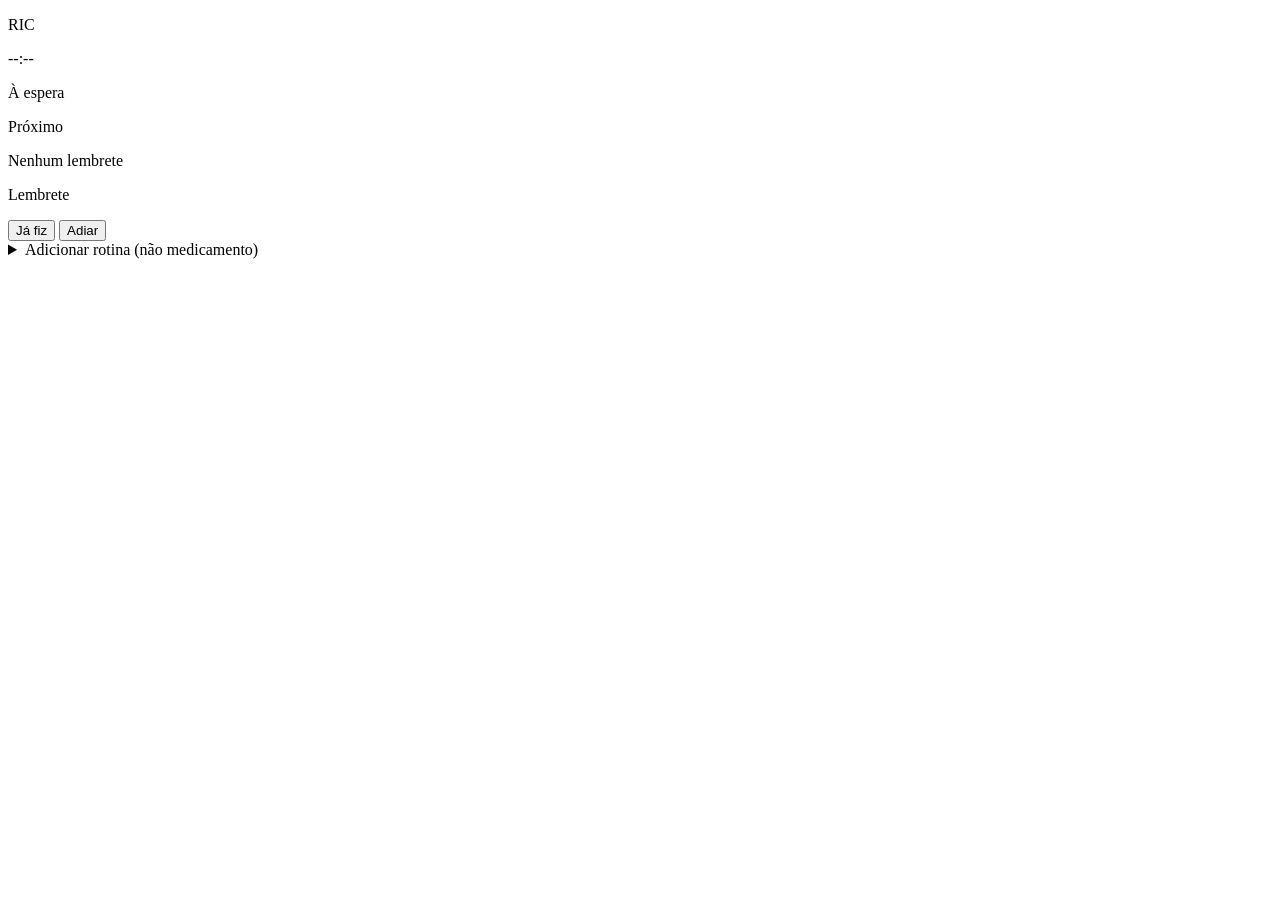
==== ric/web/static/index.html @ 163e650d "feat(ric): rewrite vertical slice with reminders, API, and Piper TTS Archive legacy app, add SQLite " ====
<!DOCTYPE html>
<html lang="pt">
<head>
  <meta charset="utf-8" />
  <meta name="viewport" content="width=device-width, initial-scale=1, viewport-fit=cover" />
  <title>RIC</title>
  <link rel="stylesheet" href="/style.css" />
</head>
<body>
  <main class="screen" id="app">
    <header class="top">
      <p class="brand" aria-label="RIC">RIC</p>
      <p class="clock" id="clock" aria-live="polite">--:--</p>
    </header>

    <section class="face-wrap" aria-live="polite">
      <div id="face" class="face state-idle" role="img" aria-label="Estado: idle"></div>
      <p id="state-label" class="state-label">À espera</p>
    </section>

    <section class="next" aria-label="Próximo lembrete">
      <p class="next-label">Próximo</p>
      <p id="next-reminder" class="next-value">Nenhum lembrete</p>
    </section>

    <section id="alert-panel" class="alert-panel hidden" aria-live="assertive">
      <p id="alert-title" class="alert-title">Lembrete</p>
      <div class="alert-actions">
        <button type="button" id="btn-confirm" class="btn btn-primary" aria-label="Já fiz">Já fiz</button>
        <button type="button" id="btn-snooze" class="btn" aria-label="Adiar 10 minutos">Adiar</button>
      </div>
    </section>

    <section class="create" aria-label="Novo lembrete simples">
      <details>
        <summary>Adicionar rotina (não medicamento)</summary>
        <form id="form-create" class="form">
          <label>
            Título
            <input id="input-titulo" name="titulo" type="text" required maxlength="120" autocomplete="off" />
          </label>
          <label>
            Hora
            <input id="input-hora" name="hora" type="time" required />
          </label>
          <button type="submit" class="btn">Guardar</button>
          <p id="form-msg" class="form-msg" role="status"></p>
        </form>
      </details>
    </section>
  </main>
  <audio id="tts-player" preload="auto"></audio>
  <script src="/app.js"></script>
</body>
</html>
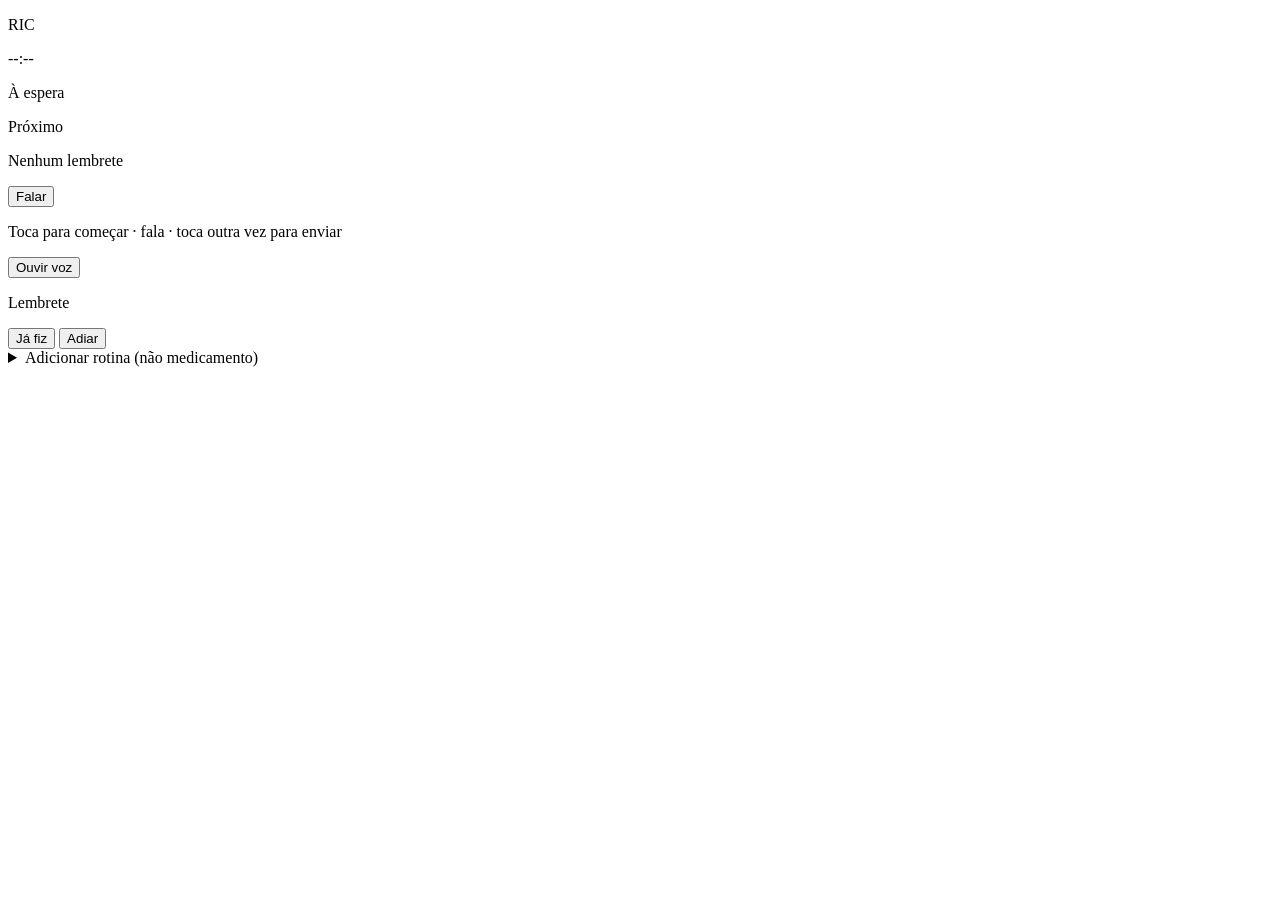
==== commit 1b889f2b: "feat(voice): add wake-STT pipeline and tune Piper phrasing Ship push-to-talk Whisper STT with VoiceS" ====
--- a/ric/web/static/index.html
+++ b/ric/web/static/index.html
@@ -21,6 +21,17 @@
     <section class="next" aria-label="Próximo lembrete">
       <p class="next-label">Próximo</p>
       <p id="next-reminder" class="next-value">Nenhum lembrete</p>
+    </section>
+
+    <section class="talk" aria-label="Falar com o RIC">
+      <button type="button" id="btn-talk" class="btn btn-talk" aria-label="Carregar para falar">
+        Falar
+      </button>
+      <p class="talk-hint">Toca para começar · fala · toca outra vez para enviar</p>
+      <p id="heard" class="heard" aria-live="polite"></p>
+      <button type="button" id="btn-preview" class="btn" aria-label="Ouvir amostra da voz do RIC">
+        Ouvir voz
+      </button>
     </section>
 
     <section id="alert-panel" class="alert-panel hidden" aria-live="assertive">
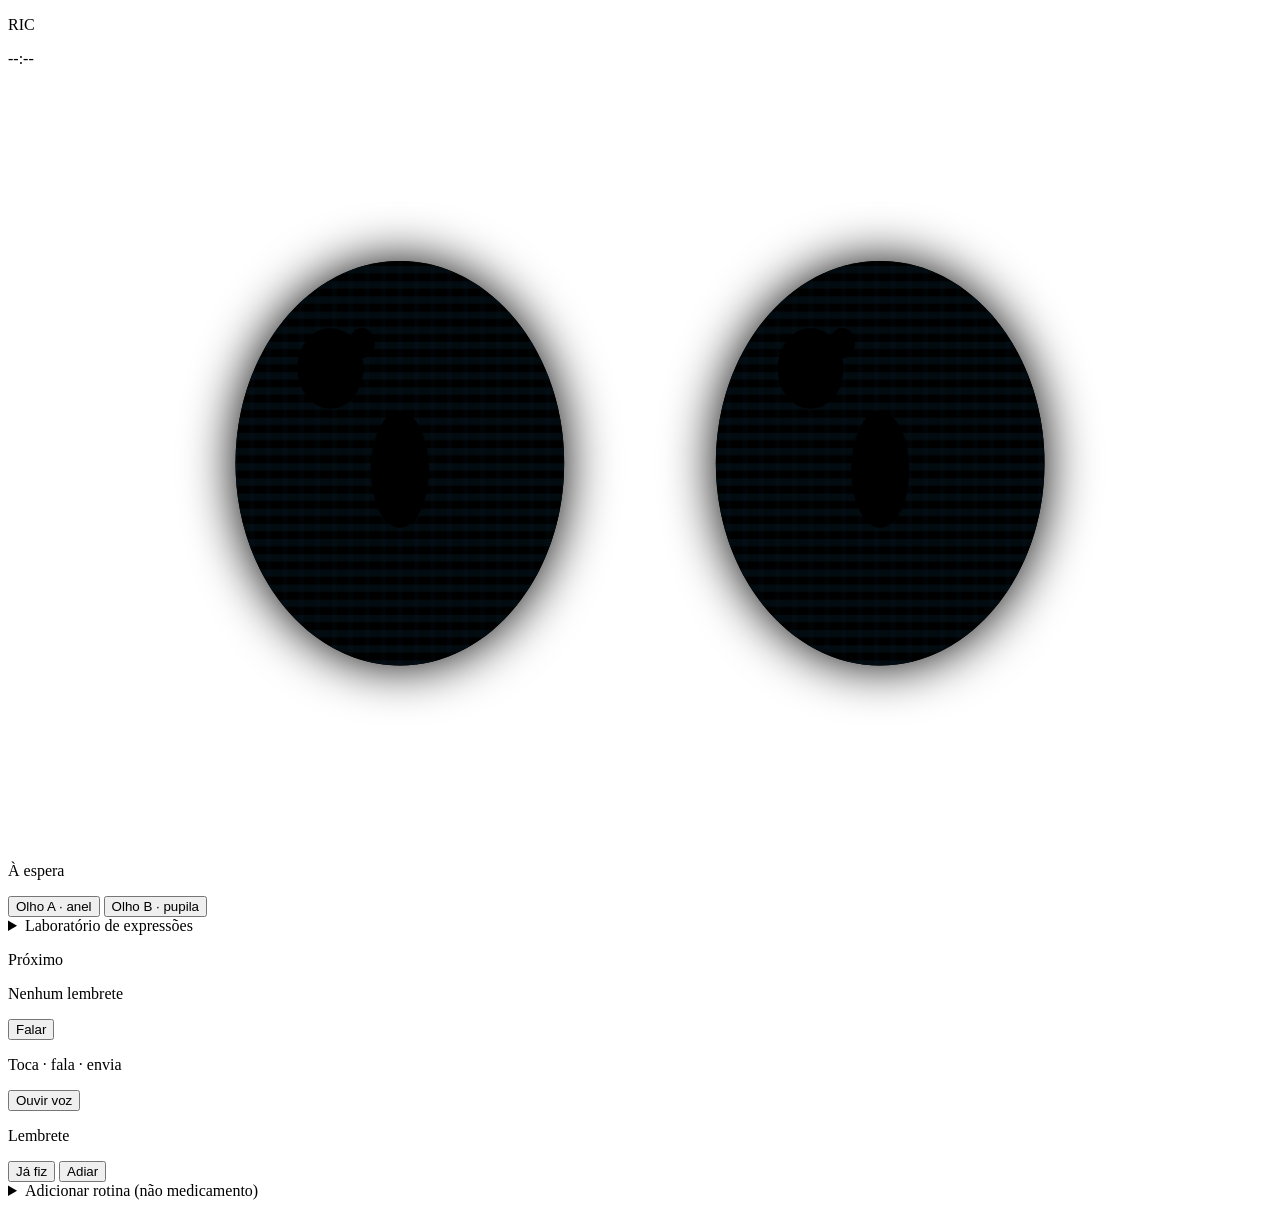
==== commit ef1663bd: "feat(ric): polish voice UX, reminder voice tools, and EVE UI Make STT/TTS feel snappier with silence" ====
--- a/ric/web/static/index.html
+++ b/ric/web/static/index.html
@@ -5,6 +5,7 @@
   <meta name="viewport" content="width=device-width, initial-scale=1, viewport-fit=cover" />
   <title>RIC</title>
   <link rel="stylesheet" href="/style.css" />
+  <link rel="stylesheet" href="/eye-shapes.css" />
 </head>
 <body>
   <main class="screen" id="app">
@@ -14,20 +15,200 @@
     </header>
 
     <section class="face-wrap" aria-live="polite">
-      <div id="face" class="face state-idle" role="img" aria-label="Estado: idle"></div>
+      <div
+        id="face"
+        class="face theme-eve state-idle"
+        data-expression="calm"
+        data-eye-style="ring"
+        role="img"
+        aria-label="Estado: idle"
+      >
+        <svg class="face-svg" viewBox="0 0 200 120" aria-hidden="true">
+          <defs>
+            <filter id="eye-glow" x="-80%" y="-80%" width="260%" height="260%">
+              <feGaussianBlur stdDeviation="4" result="blur" />
+              <feMerge>
+                <feMergeNode in="blur" />
+                <feMergeNode in="SourceGraphic" />
+              </feMerge>
+            </filter>
+            <radialGradient id="eye-fill" cx="42%" cy="36%" r="70%">
+              <stop offset="0%" stop-color="#f2ffff" />
+              <stop offset="35%" stop-color="#6ee9ff" />
+              <stop offset="78%" stop-color="#2bb8d6" />
+              <stop offset="100%" stop-color="#178aa8" />
+            </radialGradient>
+            <pattern
+              id="eye-scanlines"
+              width="3"
+              height="2.4"
+              patternUnits="userSpaceOnUse"
+            >
+              <rect width="3" height="1.15" fill="rgba(6, 28, 42, 0.38)" />
+            </pattern>
+            <pattern
+              id="eye-pixel-cols"
+              width="2.6"
+              height="2.6"
+              patternUnits="userSpaceOnUse"
+            >
+              <rect x="1.9" width="0.7" height="2.6" fill="rgba(4, 20, 32, 0.18)" />
+            </pattern>
+            <clipPath id="clip-eye-left">
+              <path
+                class="eye-clip-path eye-clip-l"
+                d="M 36,60 C 36,42.3 47.7,28 62,28 C 76.3,28 88,42.3 88,60 C 88,77.7 76.3,92 62,92 C 47.7,92 36,77.7 36,60 Z"
+              />
+            </clipPath>
+            <clipPath id="clip-eye-right">
+              <path
+                class="eye-clip-path eye-clip-r"
+                d="M 112,60 C 112,42.3 123.7,28 138,28 C 152.3,28 164,42.3 164,60 C 164,77.7 152.3,92 138,92 C 123.7,92 112,77.7 112,60 Z"
+              />
+            </clipPath>
+          </defs>
+          <g class="eyes-pair">
+            <g class="eye-wrap eye-wrap-left">
+              <path
+                class="eye-bloom eye-bloom-l"
+                filter="url(#eye-glow)"
+                d="M 36,60 C 36,42.3 47.7,28 62,28 C 76.3,28 88,42.3 88,60 C 88,77.7 76.3,92 62,92 C 47.7,92 36,77.7 36,60 Z"
+              />
+              <path
+                class="eye-shape eye-shape-l"
+                d="M 36,60 C 36,42.3 47.7,28 62,28 C 76.3,28 88,42.3 88,60 C 88,77.7 76.3,92 62,92 C 47.7,92 36,77.7 36,60 Z"
+              />
+              <g clip-path="url(#clip-eye-left)">
+                <rect
+                  class="eye-scan"
+                  x="28"
+                  y="18"
+                  width="70"
+                  height="90"
+                  fill="url(#eye-scanlines)"
+                />
+                <rect
+                  class="eye-pixels"
+                  x="28"
+                  y="18"
+                  width="70"
+                  height="90"
+                  fill="url(#eye-pixel-cols)"
+                />
+                <ellipse class="eye-pupil eye-pupil-l" cx="62" cy="61" rx="4.6" ry="9.2" />
+                <ellipse
+                  class="eye-ring eye-ring-l"
+                  cx="62"
+                  cy="60"
+                  rx="24.2"
+                  ry="30.2"
+                  fill="none"
+                />
+                <ellipse class="eye-shine eye-shine-main" cx="51" cy="45" rx="5.2" ry="6.4" />
+                <ellipse class="eye-shine eye-shine-spec" cx="56" cy="41" rx="2" ry="2.4" />
+              </g>
+            </g>
+            <g class="eye-wrap eye-wrap-right">
+              <path
+                class="eye-bloom eye-bloom-r"
+                filter="url(#eye-glow)"
+                d="M 112,60 C 112,42.3 123.7,28 138,28 C 152.3,28 164,42.3 164,60 C 164,77.7 152.3,92 138,92 C 123.7,92 112,77.7 112,60 Z"
+              />
+              <path
+                class="eye-shape eye-shape-r"
+                d="M 112,60 C 112,42.3 123.7,28 138,28 C 152.3,28 164,42.3 164,60 C 164,77.7 152.3,92 138,92 C 123.7,92 112,77.7 112,60 Z"
+              />
+              <g clip-path="url(#clip-eye-right)">
+                <rect
+                  class="eye-scan"
+                  x="104"
+                  y="18"
+                  width="70"
+                  height="90"
+                  fill="url(#eye-scanlines)"
+                />
+                <rect
+                  class="eye-pixels"
+                  x="104"
+                  y="18"
+                  width="70"
+                  height="90"
+                  fill="url(#eye-pixel-cols)"
+                />
+                <ellipse class="eye-pupil eye-pupil-r" cx="138" cy="61" rx="4.6" ry="9.2" />
+                <ellipse
+                  class="eye-ring eye-ring-r"
+                  cx="138"
+                  cy="60"
+                  rx="24.2"
+                  ry="30.2"
+                  fill="none"
+                />
+                <ellipse class="eye-shine eye-shine-main" cx="127" cy="45" rx="5.2" ry="6.4" />
+                <ellipse class="eye-shine eye-shine-spec" cx="132" cy="41" rx="2" ry="2.4" />
+              </g>
+            </g>
+          </g>
+        </svg>
+      </div>
       <p id="state-label" class="state-label">À espera</p>
-    </section>
-
-    <section class="next" aria-label="Próximo lembrete">
-      <p class="next-label">Próximo</p>
-      <p id="next-reminder" class="next-value">Nenhum lembrete</p>
-    </section>
-
-    <section class="talk" aria-label="Falar com o RIC">
-      <button type="button" id="btn-talk" class="btn btn-talk" aria-label="Carregar para falar">
-        Falar
-      </button>
-      <p class="talk-hint">Toca para começar · fala · toca outra vez para enviar</p>
+
+      <div class="face-controls" aria-label="Cara EVE">
+        <div class="eye-style-lab" role="group" aria-label="Versão dos olhos">
+          <button
+            type="button"
+            class="btn btn-eye-style is-active"
+            data-eye-style="ring"
+            aria-pressed="true"
+            aria-label="Olho A: anel e highlight"
+          >
+            Olho A · anel
+          </button>
+          <button
+            type="button"
+            class="btn btn-eye-style"
+            data-eye-style="pupil"
+            aria-pressed="false"
+            aria-label="Olho B: anel, highlight e pupila"
+          >
+            Olho B · pupila
+          </button>
+        </div>
+        <details class="expr-lab">
+          <summary>Laboratório de expressões</summary>
+          <div class="expr-grid" role="group" aria-label="Pré-visualizar expressões">
+            <button type="button" class="btn btn-expr" data-expression="calm" aria-label="Calmo">Calmo</button>
+            <button type="button" class="btn btn-expr" data-expression="curious" aria-label="Curioso">Curioso</button>
+            <button type="button" class="btn btn-expr" data-expression="think" aria-label="A pensar">Pensar</button>
+            <button type="button" class="btn btn-expr" data-expression="talk" aria-label="A falar">Falar</button>
+            <button type="button" class="btn btn-expr" data-expression="alert" aria-label="Alerta">Alerta</button>
+            <button type="button" class="btn btn-expr" data-expression="focus" aria-label="Focado">Focado</button>
+            <button type="button" class="btn btn-expr" data-expression="happy" aria-label="Contente">Contente</button>
+            <button type="button" class="btn btn-expr" data-expression="sad" aria-label="Triste">Triste</button>
+            <button type="button" class="btn btn-expr" data-expression="surprised" aria-label="Surpreso">Surpreso</button>
+            <button type="button" class="btn btn-expr" data-expression="sleepy" aria-label="Sonolento">Sono</button>
+            <button type="button" class="btn btn-expr" data-expression="confused" aria-label="Confuso">Confuso</button>
+            <button type="button" class="btn btn-expr" data-expression="wink" aria-label="Piscar um olho">Pisca</button>
+            <button type="button" class="btn btn-expr" data-expression="blink" aria-label="Piscar">Piscar</button>
+          </div>
+        </details>
+      </div>
+    </section>
+
+    <section class="action-row" aria-label="Próximo lembrete e falar">
+      <div class="next" aria-label="Próximo lembrete">
+        <p class="next-label">Próximo</p>
+        <p id="next-reminder" class="next-value">Nenhum lembrete</p>
+      </div>
+      <div class="talk" aria-label="Falar com o RIC">
+        <button type="button" id="btn-talk" class="btn btn-talk" aria-label="Carregar para falar">
+          Falar
+        </button>
+        <p class="talk-hint">Toca · fala · envia</p>
+      </div>
+    </section>
+
+    <section class="voice-feedback" aria-label="Resposta de voz">
       <p id="heard" class="heard" aria-live="polite"></p>
       <button type="button" id="btn-preview" class="btn" aria-label="Ouvir amostra da voz do RIC">
         Ouvir voz
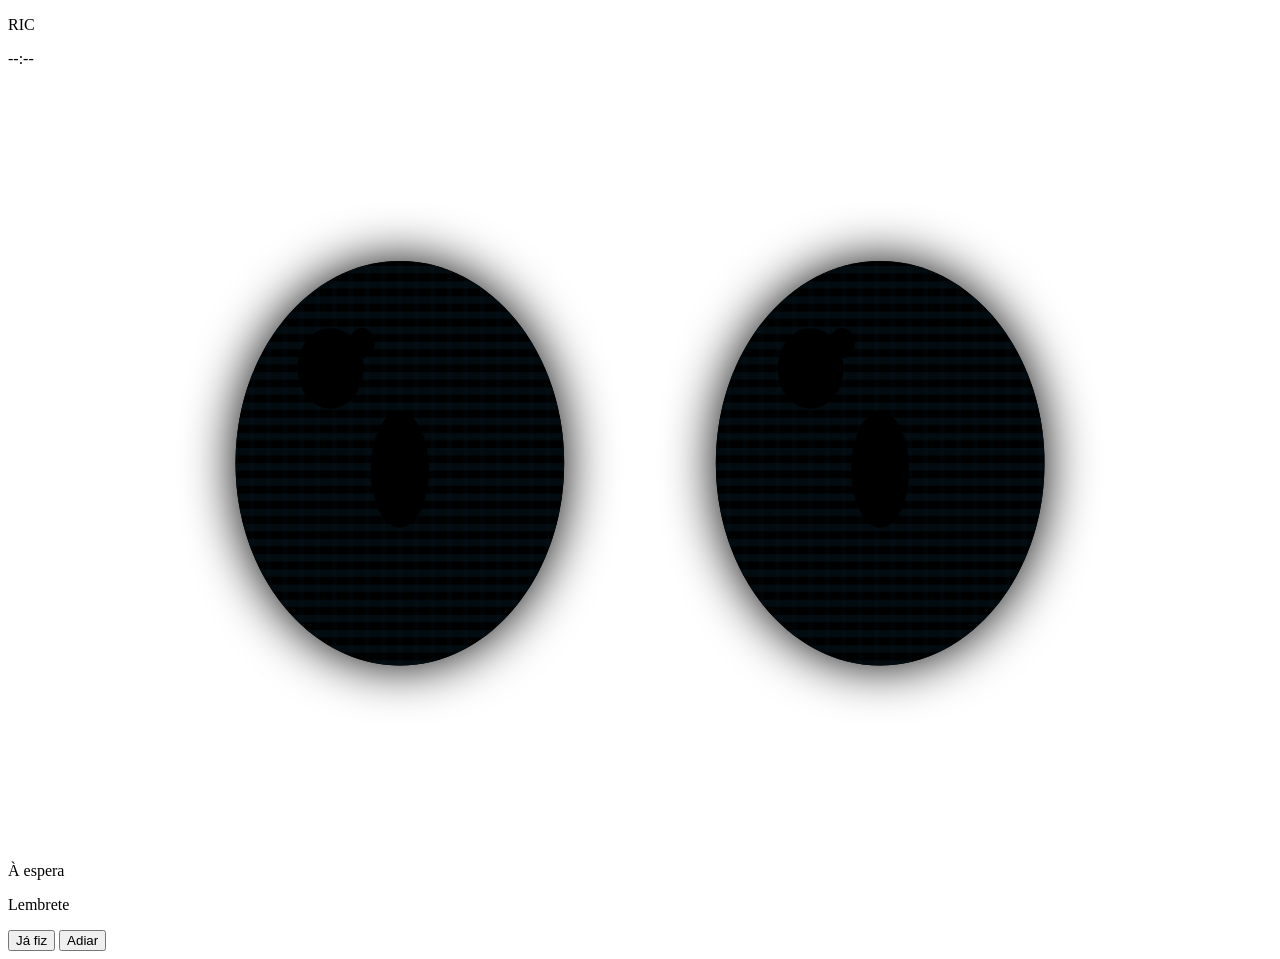
==== commit 4ca735c7: "feat(voice): add experimental Chatterbox TTS with pt-PT reference Keep Piper as the stable default a" ====
--- a/ric/web/static/index.html
+++ b/ric/web/static/index.html
@@ -152,7 +152,20 @@
         </svg>
       </div>
       <p id="state-label" class="state-label">À espera</p>
-
+      <p id="heard" class="spoken" aria-live="polite"></p>
+    </section>
+
+    <div id="controls" class="controls" hidden>
+      <p id="next-reminder" class="next-line">Próximo</p>
+      <aside class="music" aria-label="Música">
+        <p class="music-title">Música</p>
+        <ul class="music-list">
+          <li>Sem faixas</li>
+        </ul>
+        <button type="button" id="btn-talk" class="btn btn-line" aria-label="Carregar para falar">Falar</button>
+        <button type="button" id="btn-preview" class="btn btn-line" aria-label="Ouvir amostra da voz do RIC">Ouvir voz</button>
+      </aside>
+      <button type="button" id="btn-add" class="btn btn-line btn-add">Adicionar</button>
       <div class="face-controls" aria-label="Cara EVE">
         <div class="eye-style-lab" role="group" aria-label="Versão dos olhos">
           <button
@@ -193,39 +206,8 @@
           </div>
         </details>
       </div>
-    </section>
-
-    <section class="action-row" aria-label="Próximo lembrete e falar">
-      <div class="next" aria-label="Próximo lembrete">
-        <p class="next-label">Próximo</p>
-        <p id="next-reminder" class="next-value">Nenhum lembrete</p>
-      </div>
-      <div class="talk" aria-label="Falar com o RIC">
-        <button type="button" id="btn-talk" class="btn btn-talk" aria-label="Carregar para falar">
-          Falar
-        </button>
-        <p class="talk-hint">Toca · fala · envia</p>
-      </div>
-    </section>
-
-    <section class="voice-feedback" aria-label="Resposta de voz">
-      <p id="heard" class="heard" aria-live="polite"></p>
-      <button type="button" id="btn-preview" class="btn" aria-label="Ouvir amostra da voz do RIC">
-        Ouvir voz
-      </button>
-    </section>
-
-    <section id="alert-panel" class="alert-panel hidden" aria-live="assertive">
-      <p id="alert-title" class="alert-title">Lembrete</p>
-      <div class="alert-actions">
-        <button type="button" id="btn-confirm" class="btn btn-primary" aria-label="Já fiz">Já fiz</button>
-        <button type="button" id="btn-snooze" class="btn" aria-label="Adiar 10 minutos">Adiar</button>
-      </div>
-    </section>
-
-    <section class="create" aria-label="Novo lembrete simples">
-      <details>
-        <summary>Adicionar rotina (não medicamento)</summary>
+
+    <section id="create-panel" class="create" aria-label="Novo lembrete simples" hidden>
         <form id="form-create" class="form">
           <label>
             Título
@@ -238,7 +220,16 @@
           <button type="submit" class="btn">Guardar</button>
           <p id="form-msg" class="form-msg" role="status"></p>
         </form>
-      </details>
+    </section>
+    </div>
+
+    <section id="alert-panel" class="alert-panel hidden" aria-live="assertive">
+      <p id="alert-title" class="alert-title">Lembrete</p>
+      <p id="alert-time" class="alert-time"></p>
+      <div class="alert-actions">
+        <button type="button" id="btn-confirm" class="btn btn-primary" aria-label="Já fiz">Já fiz</button>
+        <button type="button" id="btn-snooze" class="btn btn-quiet" aria-label="Adiar 10 minutos">Adiar</button>
+      </div>
     </section>
   </main>
   <audio id="tts-player" preload="auto"></audio>
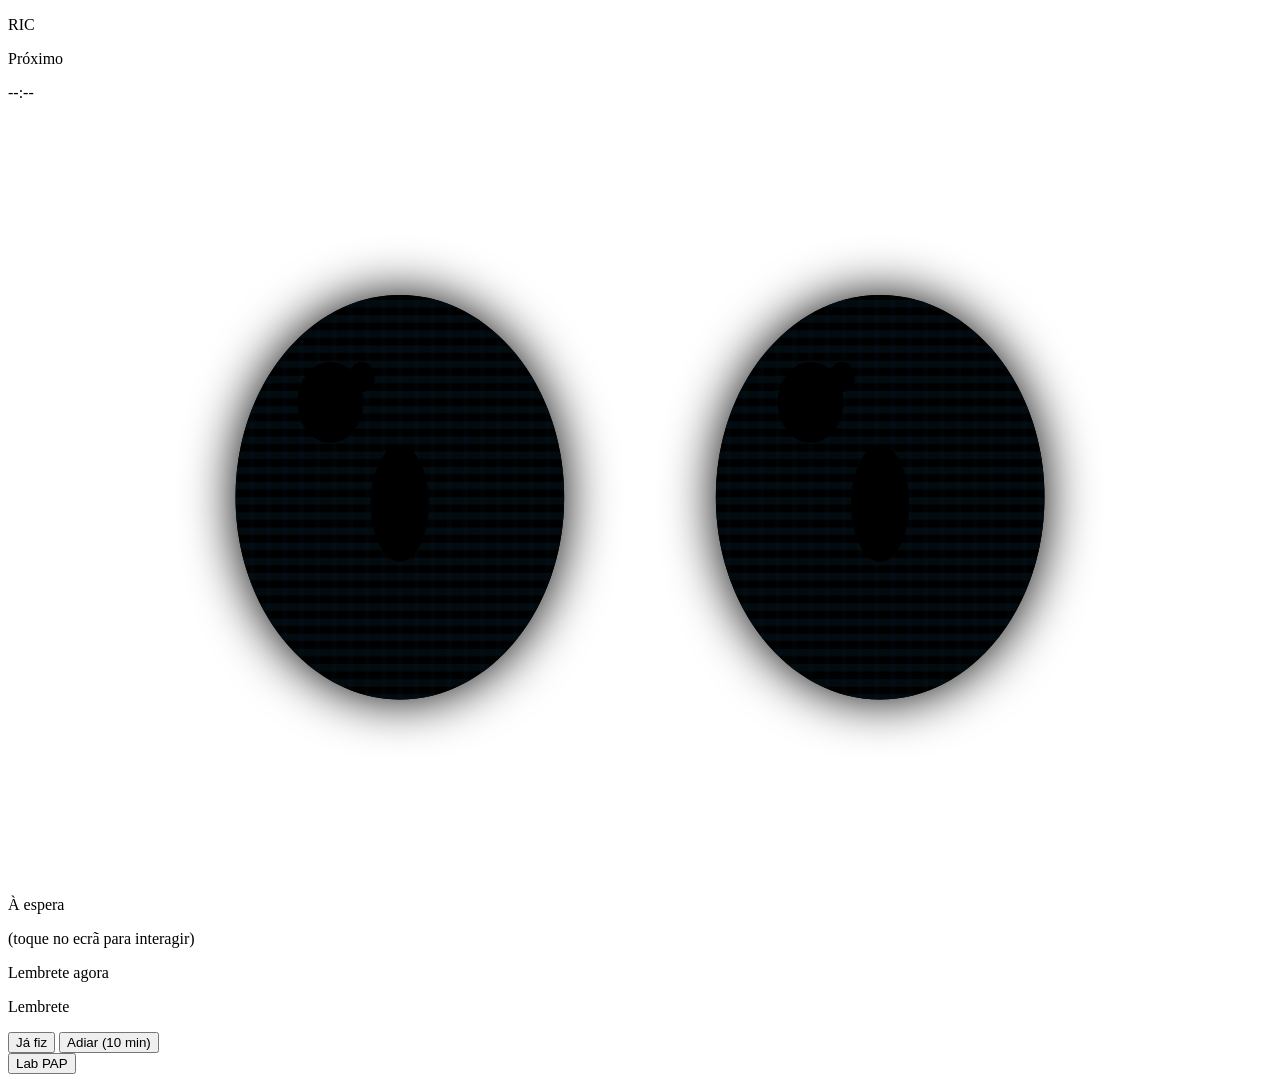
==== commit 0d50d5d5: "fix(ric): drop Chatterbox and keep next reminder visible Chatterbox proved too slow for the recycled" ====
--- a/ric/web/static/index.html
+++ b/ric/web/static/index.html
@@ -11,6 +11,7 @@
   <main class="screen" id="app">
     <header class="top">
       <p class="brand" aria-label="RIC">RIC</p>
+      <p id="next-reminder" class="next-pill" aria-live="polite">Próximo</p>
       <p class="clock" id="clock" aria-live="polite">--:--</p>
     </header>
 
@@ -153,20 +154,112 @@
       </div>
       <p id="state-label" class="state-label">À espera</p>
       <p id="heard" class="spoken" aria-live="polite"></p>
+      <p id="spoken-hint" class="spoken-hint">(toque no ecrã para interagir)</p>
     </section>
 
     <div id="controls" class="controls" hidden>
-      <p id="next-reminder" class="next-line">Próximo</p>
-      <aside class="music" aria-label="Música">
-        <p class="music-title">Música</p>
-        <ul class="music-list">
-          <li>Sem faixas</li>
-        </ul>
-        <button type="button" id="btn-talk" class="btn btn-line" aria-label="Carregar para falar">Falar</button>
-        <button type="button" id="btn-preview" class="btn btn-line" aria-label="Ouvir amostra da voz do RIC">Ouvir voz</button>
+      <aside class="library-panel" aria-label="Biblioteca local">
+        <button
+          type="button"
+          id="btn-lib-music"
+          class="btn btn-line btn-lib"
+          data-library="musica"
+          aria-label="Abrir biblioteca de músicas"
+          aria-expanded="false"
+        >
+          Música
+        </button>
+        <button
+          type="button"
+          id="btn-lib-stories"
+          class="btn btn-line btn-lib"
+          data-library="historias"
+          aria-label="Abrir coleção de histórias"
+          aria-expanded="false"
+        >
+          Histórias
+        </button>
+        <button
+          type="button"
+          id="btn-lib-books"
+          class="btn btn-line btn-lib"
+          data-library="livros"
+          aria-label="Abrir audiolivros locais"
+          aria-expanded="false"
+        >
+          Livros
+        </button>
+        <div id="library-widget" class="floating-widget" hidden>
+          <p class="widget-title" id="widget-title">Biblioteca local</p>
+          <ul class="widget-list" id="library-list" aria-label="Itens da biblioteca">
+            <li>Sem itens nesta pasta</li>
+          </ul>
+        </div>
       </aside>
-      <button type="button" id="btn-add" class="btn btn-line btn-add">Adicionar</button>
-      <div class="face-controls" aria-label="Cara EVE">
+
+      <div class="center-actions">
+        <button type="button" id="btn-talk" class="btn btn-line btn-mic" aria-label="Carregar para falar">
+          Falar
+        </button>
+        <button type="button" id="btn-add" class="btn btn-line" aria-label="Adicionar lembrete">
+          + Lembrete
+        </button>
+      </div>
+
+      <section id="create-panel" class="create" aria-label="Novo lembrete simples" hidden>
+        <form id="form-create" class="form">
+          <label>
+            Título
+            <input id="input-titulo" name="titulo" type="text" required maxlength="120" autocomplete="off" />
+          </label>
+          <label>
+            Hora
+            <input id="input-hora" name="hora" type="time" required />
+          </label>
+          <button type="submit" class="btn btn-line">Guardar</button>
+          <p id="form-msg" class="form-msg" role="status"></p>
+        </form>
+      </section>
+    </div>
+
+    <section id="alert-panel" class="alert-panel hidden" aria-live="assertive">
+      <p class="alert-badge">Lembrete agora</p>
+      <p id="alert-title" class="alert-title">Lembrete</p>
+      <p id="alert-time" class="alert-time"></p>
+      <div class="alert-actions">
+        <button type="button" id="btn-confirm" class="btn btn-primary" aria-label="Já fiz">Já fiz</button>
+        <button type="button" id="btn-snooze" class="btn btn-quiet" aria-label="Adiar 10 minutos">Adiar (10 min)</button>
+      </div>
+    </section>
+
+    <button
+      type="button"
+      id="btn-debug-toggle"
+      class="debug-toggle"
+      aria-label="Abrir laboratório PAP"
+      aria-expanded="false"
+      title="Atalho: tecla D"
+    >
+      Lab PAP
+    </button>
+
+    <aside id="debug-hud" class="debug-hud" hidden aria-label="Laboratório PAP">
+      <div class="debug-header">
+        <p class="debug-title">Laboratório PAP</p>
+        <button type="button" id="btn-debug-close" class="debug-close" aria-label="Fechar laboratório">
+          Fechar
+        </button>
+      </div>
+
+      <div class="debug-section">
+        <p class="debug-section-title">Voz</p>
+        <button type="button" id="btn-preview" class="btn btn-line btn-debug" aria-label="Ouvir amostra da voz do RIC">
+          Ouvir voz
+        </button>
+      </div>
+
+      <div class="debug-section face-controls" aria-label="Cara EVE">
+        <p class="debug-section-title">Versão dos olhos</p>
         <div class="eye-style-lab" role="group" aria-label="Versão dos olhos">
           <button
             type="button"
@@ -206,31 +299,7 @@
           </div>
         </details>
       </div>
-
-    <section id="create-panel" class="create" aria-label="Novo lembrete simples" hidden>
-        <form id="form-create" class="form">
-          <label>
-            Título
-            <input id="input-titulo" name="titulo" type="text" required maxlength="120" autocomplete="off" />
-          </label>
-          <label>
-            Hora
-            <input id="input-hora" name="hora" type="time" required />
-          </label>
-          <button type="submit" class="btn">Guardar</button>
-          <p id="form-msg" class="form-msg" role="status"></p>
-        </form>
-    </section>
-    </div>
-
-    <section id="alert-panel" class="alert-panel hidden" aria-live="assertive">
-      <p id="alert-title" class="alert-title">Lembrete</p>
-      <p id="alert-time" class="alert-time"></p>
-      <div class="alert-actions">
-        <button type="button" id="btn-confirm" class="btn btn-primary" aria-label="Já fiz">Já fiz</button>
-        <button type="button" id="btn-snooze" class="btn btn-quiet" aria-label="Adiar 10 minutos">Adiar</button>
-      </div>
-    </section>
+    </aside>
   </main>
   <audio id="tts-player" preload="auto"></audio>
   <script src="/app.js"></script>
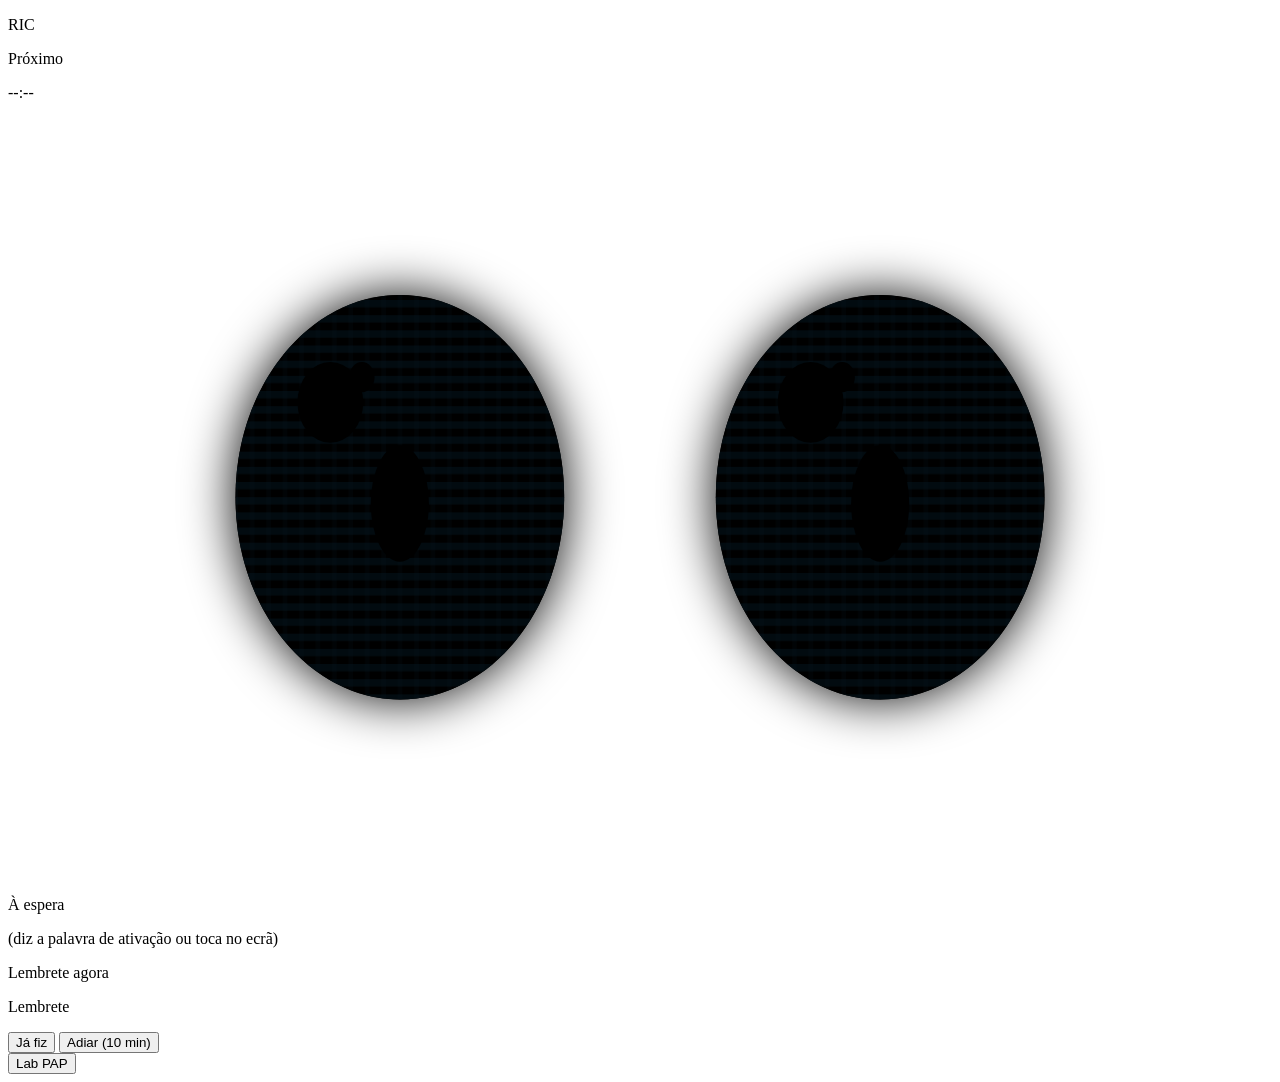
==== commit 7583c780: "feat(voice): add continuous wake-word and harden reminders Wire openWakeWord with hey_jarvis fallbac" ====
--- a/ric/web/static/index.html
+++ b/ric/web/static/index.html
@@ -154,7 +154,7 @@
       </div>
       <p id="state-label" class="state-label">À espera</p>
       <p id="heard" class="spoken" aria-live="polite"></p>
-      <p id="spoken-hint" class="spoken-hint">(toque no ecrã para interagir)</p>
+      <p id="spoken-hint" class="spoken-hint">(diz a palavra de ativação ou toca no ecrã)</p>
     </section>
 
     <div id="controls" class="controls" hidden>
